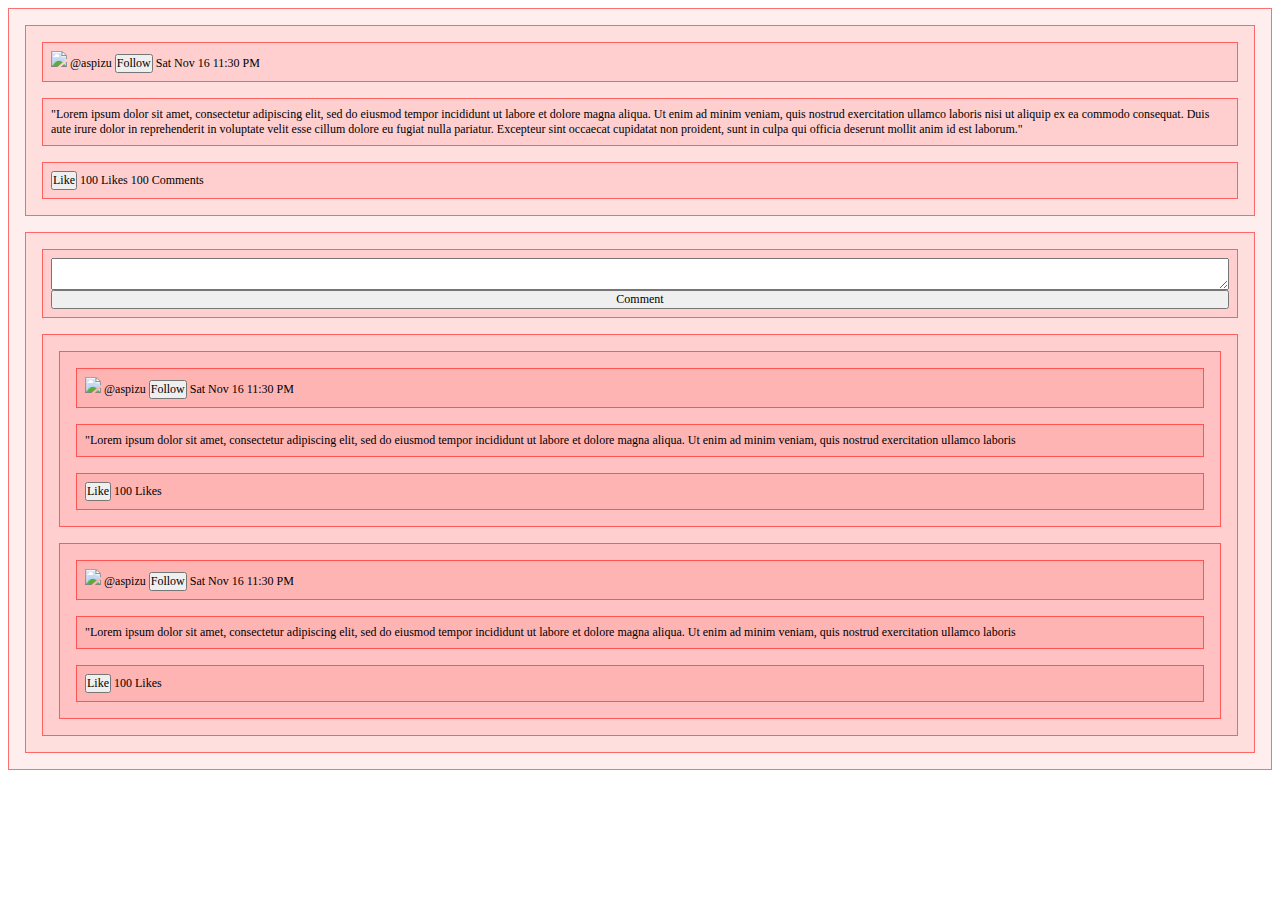
==== csstesting/index.html @ 47f8eacc "push" ====
<!DOCTYPE html>
<html>
  <head>
    <link rel="stylesheet" href="lib.css" />
    <link rel="stylesheet" href="style.css" />
  </head>
  <body>
    <div class="b row">
      <div class="b row">
        <div>
          <img src="https://ui-avatars.com/api/?name=aspizu&size=32" />
          <a href="/users/aspizu">@aspizu</a>
          <button>Follow</button>
          <span>Sat Nov 16 11:30 PM</span>
        </div>
        <div>
          <p>
            "Lorem ipsum dolor sit amet, consectetur adipiscing elit, sed do
            eiusmod tempor incididunt ut labore et dolore magna aliqua. Ut enim
            ad minim veniam, quis nostrud exercitation ullamco laboris nisi ut
            aliquip ex ea commodo consequat. Duis aute irure dolor in
            reprehenderit in voluptate velit esse cillum dolore eu fugiat nulla
            pariatur. Excepteur sint occaecat cupidatat non proident, sunt in
            culpa qui officia deserunt mollit anim id est laborum."
          </p>
        </div>
        <div>
          <button>Like</button>
          <span>100 Likes</span>
          <span>100 Comments</span>
        </div>
      </div>
      <div class="b row">
        <div class="b row">
          <textarea></textarea>
          <button>Comment</button> 
        </div>
        <div class="b row">
          <div class="b row">
            <div>
              <img src="https://ui-avatars.com/api/?name=aspizu&size=32" />
              <a href="/users/aspizu">@aspizu</a>
              <button>Follow</button>
              <span>Sat Nov 16 11:30 PM</span>
            </div>
            <div>
              <p>
                "Lorem ipsum dolor sit amet, consectetur adipiscing elit, sed do
                eiusmod tempor incididunt ut labore et dolore magna aliqua. Ut
                enim ad minim veniam, quis nostrud exercitation ullamco laboris
              </p>
            </div>
            <div>
              <button>Like</button>
              <span>100 Likes</span>
            </div>
          </div>
          <div class="b row">
            <div>
              <img src="https://ui-avatars.com/api/?name=aspizu&size=32" />
              <a href="/users/aspizu">@aspizu</a>
              <button>Follow</button>
              <span>Sat Nov 16 11:30 PM</span>
            </div>
            <div>
              <p>
                "Lorem ipsum dolor sit amet, consectetur adipiscing elit, sed do
                eiusmod tempor incididunt ut labore et dolore magna aliqua. Ut
                enim ad minim veniam, quis nostrud exercitation ullamco laboris
              </p>
            </div>
            <div>
              <button>Like</button>
              <span>100 Likes</span>
            </div>
          </div>
        </div>
      </div>
    </div>
  </body>
</html>
---- csstesting/lib.css ----
.b {
  display: flex;
  flex-wrap: wrap;
}

.b.col > * {
  flex-basis: 0;
  flex-grow: 1;
}

.b.row > * {
  flex-grow: 1;
  width: 100%;
}
---- csstesting/style.css ----
* {
  margin: 0px;
  padding: 0px;
  font: normal normal normal 12px 'Noto Sans';
  text-decoration: none;
  color: #000000;
}

.surface {
  background: #fafafa;
  border: 1px solid #000000;
}

div {
  padding: 8px;
  margin: 8px;
  border: 1px solid #ff000088;
  background: #ff000011;
}
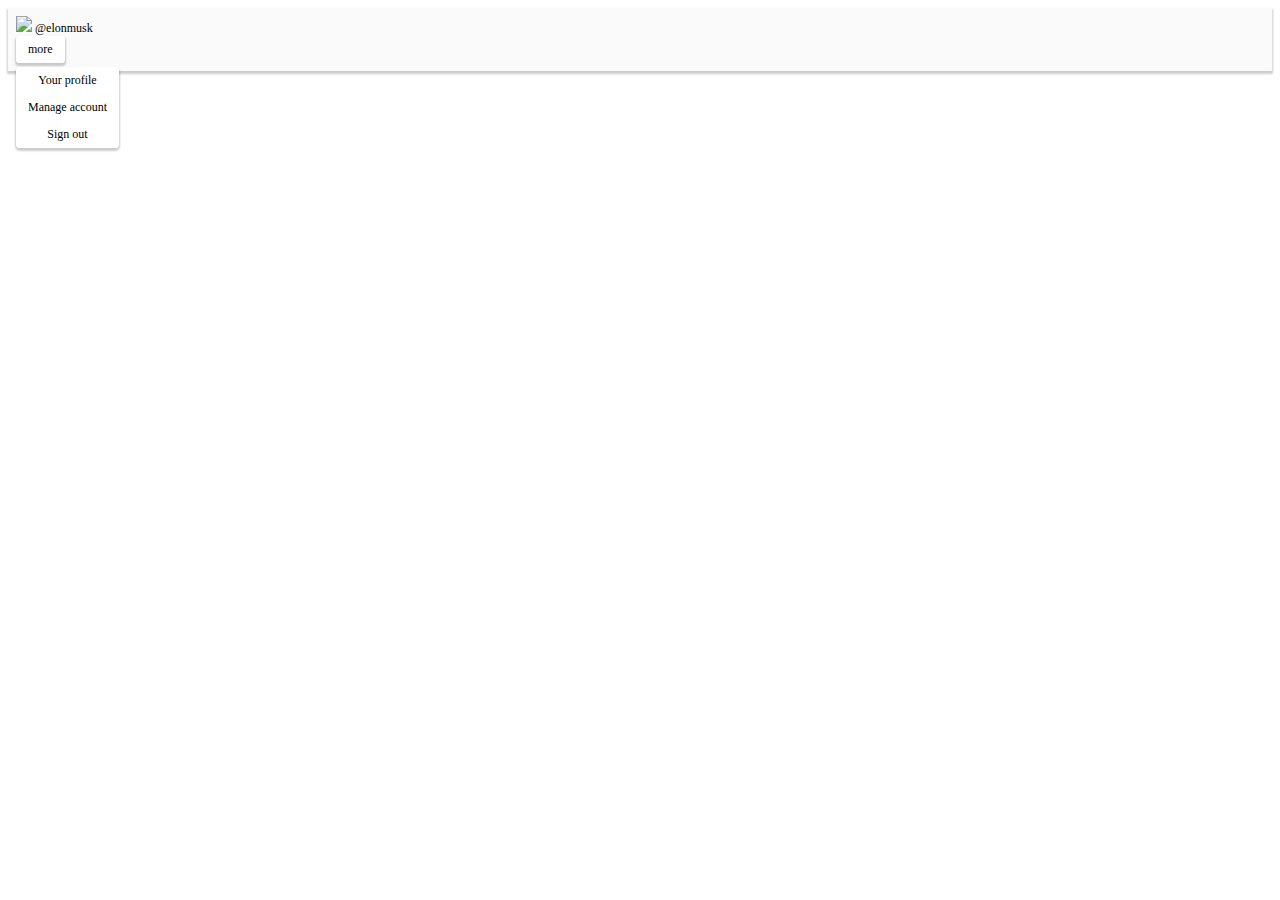
==== commit aabbb2e9: "lmao" ====
--- a/csstesting/index.html
+++ b/csstesting/index.html
@@ -5,77 +5,24 @@
     <link rel="stylesheet" href="style.css" />
   </head>
   <body>
-    <div class="b row">
-      <div class="b row">
+    <div class="surface mrg-2 pad-2">
+      <img src="https://ui-avatars.com/api/?name=Elon+Musk" />
+      <span>@elonmusk</span>
+      <div class="dropdown">
+        <button class="normal">more</button>
         <div>
-          <img src="https://ui-avatars.com/api/?name=aspizu&size=32" />
-          <a href="/users/aspizu">@aspizu</a>
-          <button>Follow</button>
-          <span>Sat Nov 16 11:30 PM</span>
-        </div>
-        <div>
-          <p>
-            "Lorem ipsum dolor sit amet, consectetur adipiscing elit, sed do
-            eiusmod tempor incididunt ut labore et dolore magna aliqua. Ut enim
-            ad minim veniam, quis nostrud exercitation ullamco laboris nisi ut
-            aliquip ex ea commodo consequat. Duis aute irure dolor in
-            reprehenderit in voluptate velit esse cillum dolore eu fugiat nulla
-            pariatur. Excepteur sint occaecat cupidatat non proident, sunt in
-            culpa qui officia deserunt mollit anim id est laborum."
-          </p>
-        </div>
-        <div>
-          <button>Like</button>
-          <span>100 Likes</span>
-          <span>100 Comments</span>
-        </div>
-      </div>
-      <div class="b row">
-        <div class="b row">
-          <textarea></textarea>
-          <button>Comment</button> 
-        </div>
-        <div class="b row">
-          <div class="b row">
-            <div>
-              <img src="https://ui-avatars.com/api/?name=aspizu&size=32" />
-              <a href="/users/aspizu">@aspizu</a>
-              <button>Follow</button>
-              <span>Sat Nov 16 11:30 PM</span>
-            </div>
-            <div>
-              <p>
-                "Lorem ipsum dolor sit amet, consectetur adipiscing elit, sed do
-                eiusmod tempor incididunt ut labore et dolore magna aliqua. Ut
-                enim ad minim veniam, quis nostrud exercitation ullamco laboris
-              </p>
-            </div>
-            <div>
-              <button>Like</button>
-              <span>100 Likes</span>
-            </div>
-          </div>
-          <div class="b row">
-            <div>
-              <img src="https://ui-avatars.com/api/?name=aspizu&size=32" />
-              <a href="/users/aspizu">@aspizu</a>
-              <button>Follow</button>
-              <span>Sat Nov 16 11:30 PM</span>
-            </div>
-            <div>
-              <p>
-                "Lorem ipsum dolor sit amet, consectetur adipiscing elit, sed do
-                eiusmod tempor incididunt ut labore et dolore magna aliqua. Ut
-                enim ad minim veniam, quis nostrud exercitation ullamco laboris
-              </p>
-            </div>
-            <div>
-              <button>Like</button>
-              <span>100 Likes</span>
-            </div>
-          </div>
+          <button>Your profile</button>
+          <button>Manage account</button>
+          <button>Sign out</button>
         </div>
       </div>
     </div>
+    <script
+      src="https://cdnjs.cloudflare.com/ajax/libs/jquery/3.6.1/jquery.min.js"
+      integrity="sha512-aVKKRRi/Q/YV+4mjoKBsE4x3H+BkegoM/em46NNlCqNTmUYADjBbeNefNxYV7giUp0VxICtqdrbqU7iVaeZNXA=="
+      crossorigin="anonymous"
+      referrerpolicy="no-referrer"
+    ></script>
+    <script src="ui.js"></script>
   </body>
 </html>
--- a/csstesting/lib.css
+++ b/csstesting/lib.css
@@ -1,3 +1,7 @@
+.hide {
+  display: none !important;
+}
+
 .b {
   display: flex;
   flex-wrap: wrap;
--- a/csstesting/style.css
+++ b/csstesting/style.css
@@ -1,19 +1,88 @@
 * {
   margin: 0px;
   padding: 0px;
-  font: normal normal normal 12px 'Noto Sans';
+  font: normal normal normal 12px "Noto Sans";
   text-decoration: none;
   color: #000000;
 }
 
+button {
+  border: none;
+  background: none;
+}
+
+.pad-1 {
+  padding: 4px;
+}
+
+.pad-2 {
+  padding: 8px;
+}
+
+.pad-3 {
+  padding: 16px;
+}
+
+.mrg-1 {
+  margin: 4px;
+}
+
+.mrg-2 {
+  margin: 8px;
+}
+
+.mrg-3 {
+  margin: 16px;
+}
+
 .surface {
   background: #fafafa;
-  border: 1px solid #000000;
+  box-shadow: 0px 2px 1px 0px rgba(0, 0, 0, 0.2);
+  box-shadow: 0px 2px 2px 1px rgba(0, 0, 0, 0.2);
 }
 
-div {
-  padding: 8px;
-  margin: 8px;
-  border: 1px solid #ff000088;
-  background: #ff000011;
+button.normal {
+  background: white;
+  border-radius: 3px;
+  padding: 6px 12px;
+  box-shadow: 0px 2px 2px 1px rgba(0, 0, 0, 0.2);
+  transition: box-shadow 0.1s cubic-bezier(0.61, 1, 0.88, 1);
 }
+
+button.normal:hover {
+  box-shadow: 0px 2px 4px 1px rgba(0, 0, 0, 0.4);
+}
+
+button.normal:active,
+button.normal.active {
+  box-shadow: inset 0px 0px 2px 1px rgba(0, 0, 0, 0.1);
+}
+
+.dropdown > div {
+  display: flex;
+  flex-direction: column;
+  position: absolute;
+  margin-top: 4px;
+  box-shadow: 0px 2px 2px 1px rgba(0, 0, 0, 0.2);
+  border-radius: 4px;
+}
+
+.dropdown > div > button:first-child {
+  border-top-left-radius: 4px;
+  border-top-right-radius: 4px;
+}
+
+.dropdown > div > button:last-child {
+  border-bottom-left-radius: 4px;
+  border-bottom-right-radius: 4px;
+}
+
+.dropdown > div > button {
+  background: white;
+  padding: 6px 12px;
+}
+
+.dropdown > div > button:hover {
+  background: #0c87ed;
+  color: white;
+}
